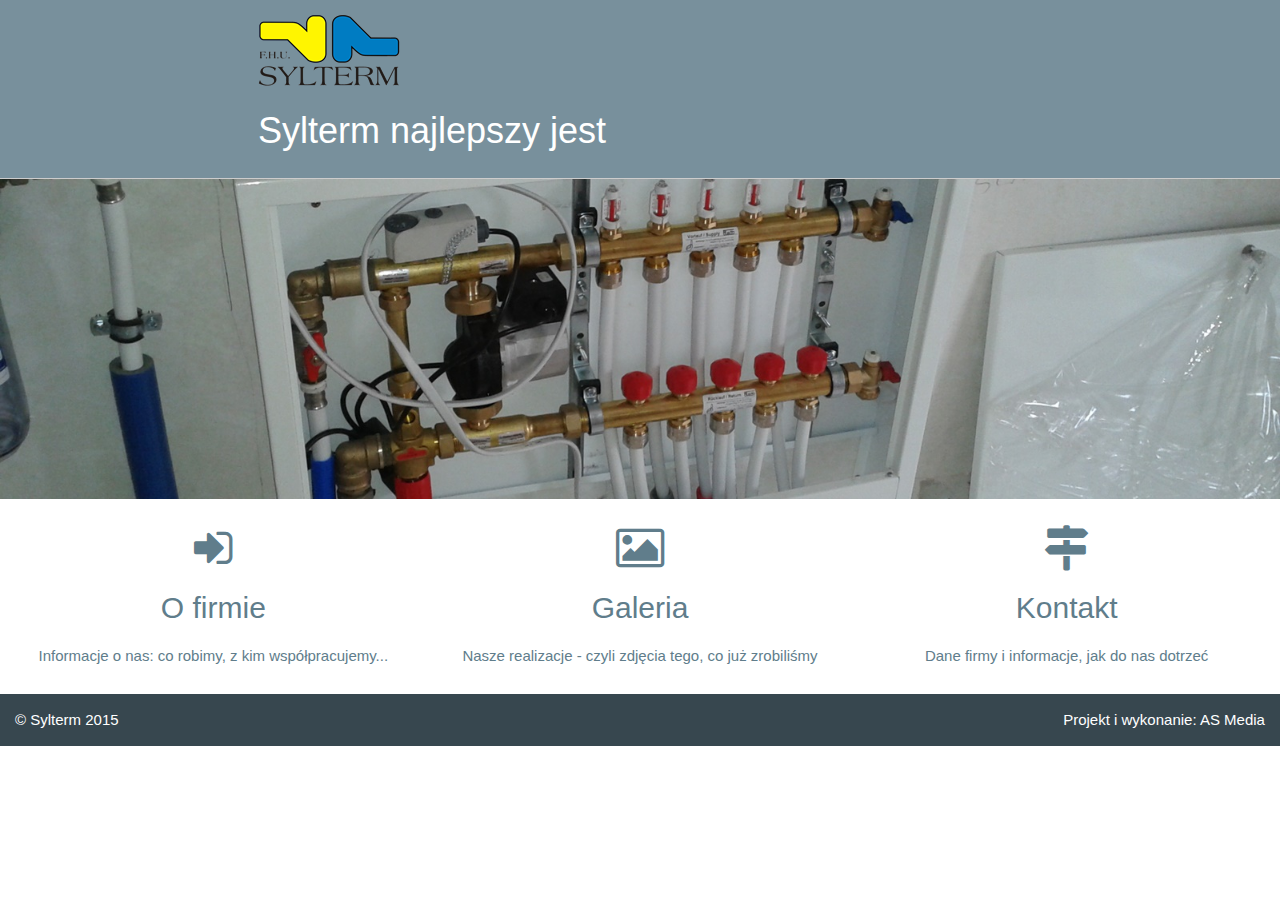
==== index.html @ e8ee531c "poprawione nagłówki i klasy pod mobilki" ====
<!DOCTYPE html>

<html lang="pl-PL">
    <head>
        <meta charset="utf-8" />
        <title>Sylterm - ogrzewanie</title>
        <meta name="viewport" content="width=device-width, initial-scale=1">
        <link rel="stylesheet" href="css/w3.css">
        <link rel="stylesheet" href="css/w3-theme-blue-grey.css">
        <link rel="stylesheet" href="css/font-awesome-4.4.0/css/font-awesome.min.css">
        <link rel="stylesheet" href="css/sylterm.css">
        <script src="js/jquery-1.11.3.min.js"></script>
        <script src="js/jquery.cycle2.min.js"></script>
    </head>
    <body>
        <header id="header" class="w3-container w3-row w3-theme-l1 w3-border-bottom">
            <div class="w3-container w3-half w3-center"><img id="logoSylterm" src="img/logoS.png" alt="logo firmy Sylterm" /></div>
            <div class="w3-container w3-twothird w3-center w3-hide-small"><h1>Sylterm najlepszy jest</h1></div>
        </header>
        <section id="slider" class="cycle-slideshow"
            data-cycle-fx="fadeout">
        <img src="img/pod1.jpg" alt="baner1" />
        <img src="img/pod2.jpg" alt="baner2" />
        <img src="img/pod3.jpg" alt="baner3" />
        </section>
        <nav class="w3-row w3-text-theme">
            <a href="firma.html">
                <div class="w3-third w3-center">
                    <p class="icon"><i class="fa fa-sign-in fa-3x"></i></p>
                    <h2>O firmie</h2>
                    <p>Informacje o nas: co robimy, z kim współpracujemy...</p>
                </div>
            </a>
            <a href="galeria.php">
                <div class="w3-third w3-center">
                    <p class="icon"><i class="fa fa-picture-o fa-3x"></i></p>
                    <h2>Galeria</h2>
                    <p>Nasze realizacje - czyli zdjęcia tego, co już zrobiliśmy</p>
                </div>
            </a>
            <a href="kontakt.html">
                <div class="w3-third w3-center">
                    <p class="icon"><i class="fa fa-map-signs fa-3x"></i></p>
                    <h2>Kontakt</h2>
                    <p>Dane firmy i informacje, jak do nas dotrzeć</p>
                </div>
            </a>
        </nav>
        <footer class="w3-row w3-theme-d3">
            <div class="w3-half"><p>&copy; Sylterm 2015</p></div>
            <div class="w3-half"><p id="footer-right">Projekt i wykonanie: AS Media</p></div>
        </footer>
    </body>
</html>
---- css/w3-theme-blue-grey.css ----
.w3-theme {
    color:#fff;
    background-color:#607d8b;      
}
.w3-theme-light {
    color:#000;
    background-color:#eceff1;
}
.w3-theme-dark {
    color:#fff;
    background-color:#263238;                
}
.w3-text-theme {
    color:#607d8b;
}
.w3-theme-l5 {
    color:#000;
    background-color:#eceff1;    
}
.w3-theme-l4 {
    color:#000;
    background-color:#cfd8dc;    
}
.w3-theme-l3 {
    color:#000;
    background-color:#b0bec5;    
}
.w3-theme-l2 {color:#000;
              background-color:#90a4ae;              
}
.w3-theme-l1 {
    color:#fff;
    background-color:#78909c;    
}
.w3-theme-d1 {
    color:#fff;
    background-color:#546e7a;    
}
.w3-theme-d2 {
    color:#fff;
    background-color:#455a64;    
}
.w3-theme-d3 {
    color:#fff;
    background-color:#37474f;    
}
.w3-theme-d4 {
    color:#fff;
    background-color:#263238;    
}
.w3-theme-action {
    color:#fff;
    background-color:#37474f;    
}
---- css/sylterm.css ----
body {
}
img {
    max-width: 100%;
}
#header {
    padding-bottom: 0.6em;
    padding-top: 0.6em;
}
/*#logoSylterm {
    max-width: 60%;
}*/
#slider p {
    position: absolute;
    left: 10%;
    bottom: 10%;
    z-index: 10;
    font-size: xx-large;
    color: #ffd800;
}
#mapka {
    height: 400px;
}
a {
    text-decoration: none;
}
a:hover {
    text-shadow: 0 0 5px #546e7a;
}
nav div {
    min-height: 200px;
    padding: 0 2em;
    border-top: 1px solid #546e7a;
}
.icon {
    margin-top: 2em;
}
footer p {
    padding-left: 1em;
    padding-right: 1em; 
}
#footer-right {
    text-align: right;
}

@media all and (max-width: 600px) {
    #footer-right {
        text-align: left;
    }
}
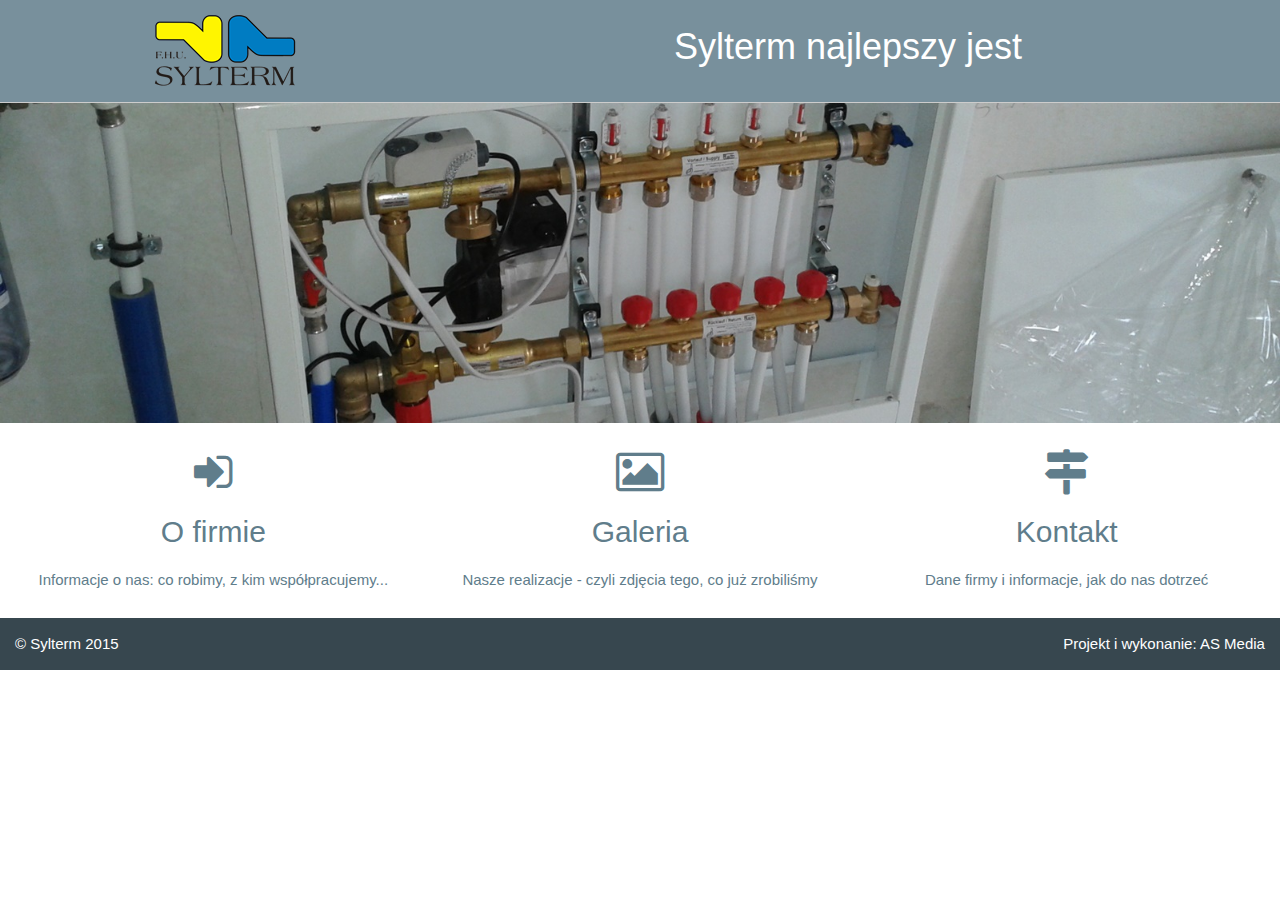
==== commit 079679eb: "dołożone logotypy, poprawione nagłówki" ====
--- a/index.html
+++ b/index.html
@@ -14,7 +14,7 @@
     </head>
     <body>
         <header id="header" class="w3-container w3-row w3-theme-l1 w3-border-bottom">
-            <div class="w3-container w3-half w3-center"><img id="logoSylterm" src="img/logoS.png" alt="logo firmy Sylterm" /></div>
+            <div class="w3-container w3-third w3-center"><img id="logoSylterm" src="img/logoS.png" alt="logo firmy Sylterm" /></div>
             <div class="w3-container w3-twothird w3-center w3-hide-small"><h1>Sylterm najlepszy jest</h1></div>
         </header>
         <section id="slider" class="cycle-slideshow"
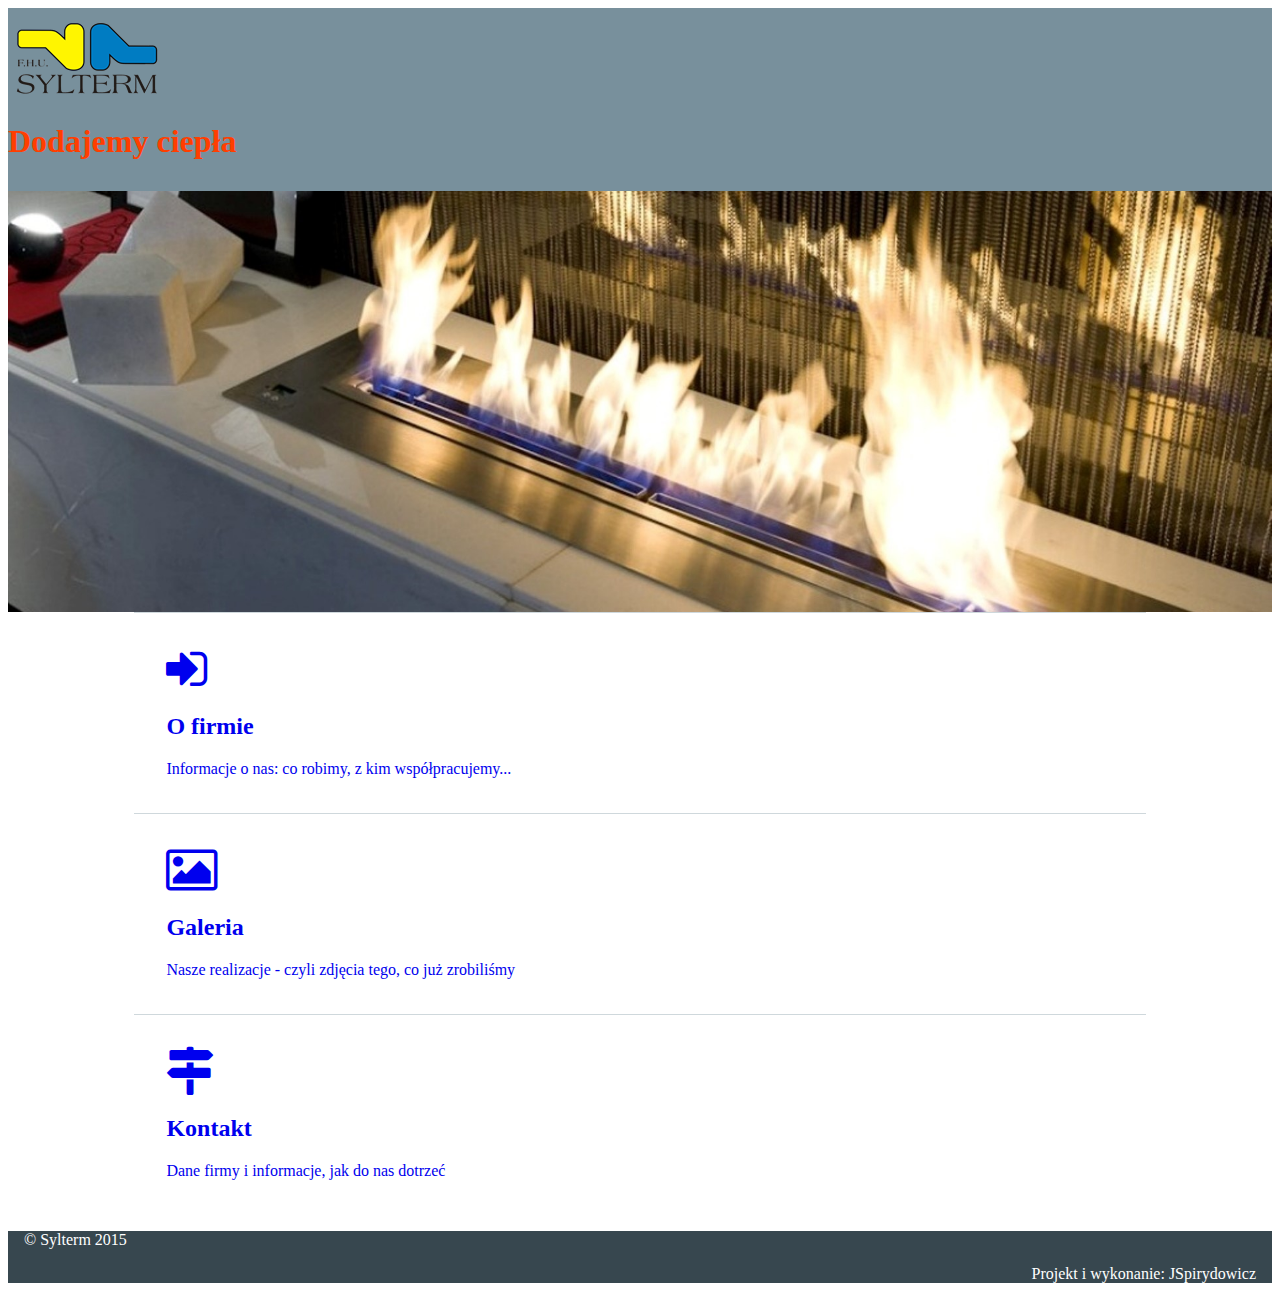
==== commit 83134656: "gotowa strona główna, drobne poprawki innych" ====
--- a/index.html
+++ b/index.html
@@ -5,26 +5,39 @@
         <meta charset="utf-8" />
         <title>Sylterm - ogrzewanie</title>
         <meta name="viewport" content="width=device-width, initial-scale=1">
-        <link rel="stylesheet" href="css/w3.css">
+        <meta name="description" content="Strona firmy Sylterm z Polic, zajmującej się instalacjami c.o. i wod-kan">
+        <meta name="keywords" content="usługi, ogrzewanie, hydraulika, instalacje, solarne, grzejniki, kaloryfery">
+        <meta name="author" content="Jarosław Spirydowicz">
+        <meta http-equiv="last-modified" content="Fri, 16 Oct 2015 12:00:00 GMT">
+        <link rel="stylesheet" href="http://www.w3schools.com/lib/w3.css">
         <link rel="stylesheet" href="css/w3-theme-blue-grey.css">
-        <link rel="stylesheet" href="css/font-awesome-4.4.0/css/font-awesome.min.css">
+        <link rel="stylesheet" href="https://maxcdn.bootstrapcdn.com/font-awesome/4.4.0/css/font-awesome.min.css">
         <link rel="stylesheet" href="css/sylterm.css">
-        <script src="js/jquery-1.11.3.min.js"></script>
+        <script src="https://ajax.googleapis.com/ajax/libs/jquery/1.11.3/jquery.min.js"></script>
         <script src="js/jquery.cycle2.min.js"></script>
     </head>
     <body>
         <header id="header" class="w3-container w3-row w3-theme-l1 w3-border-bottom">
             <div class="w3-container w3-third w3-center"><img id="logoSylterm" src="img/logoS.png" alt="logo firmy Sylterm" /></div>
-            <div class="w3-container w3-twothird w3-center w3-hide-small"><h1>Sylterm najlepszy jest</h1></div>
+            <div class="w3-container w3-twothird w3-center w3-hide-small"><h1>Dodajemy ciepła</h1></div>
         </header>
         <section id="slider" class="cycle-slideshow"
-            data-cycle-fx="fadeout">
-        <img src="img/pod1.jpg" alt="baner1" />
-        <img src="img/pod2.jpg" alt="baner2" />
-        <img src="img/pod3.jpg" alt="baner3" />
+            data-cycle-fx="fadeout"
+            data-cycle-speed="1000"
+            data-cycle-timeout="1500"
+            data-cycle-loader="true"
+            data-cycle-progressive="#reszta">
+            <img src="img/pod1.jpg" alt="baner1" />
+            
+            <script id="reszta" type="text/cycle">
+                ["<img src='img/baner1.jpg' alt='baner1' />",        
+            "<img src='img/pod2.jpg' alt='baner2' />",
+            "<img src='img/baner2.jpg' alt='baner2' />",
+            "<img src='img/pod3.jpg' alt='baner2' />",
+            "<img src='img/baner3.jpg' alt='baner3' />"]</script>
         </section>
         <nav class="w3-row w3-text-theme">
-            <a href="firma.html">
+            <a href="firma.php">
                 <div class="w3-third w3-center">
                     <p class="icon"><i class="fa fa-sign-in fa-3x"></i></p>
                     <h2>O firmie</h2>
@@ -48,7 +61,7 @@
         </nav>
         <footer class="w3-row w3-theme-d3">
             <div class="w3-half"><p>&copy; Sylterm 2015</p></div>
-            <div class="w3-half"><p id="footer-right">Projekt i wykonanie: AS Media</p></div>
+            <div class="w3-half"><p id="footer-right">Projekt i wykonanie: JSpirydowicz</p></div>
         </footer>
     </body>
 </html>--- a/css/sylterm.css
+++ b/css/sylterm.css
@@ -6,18 +6,15 @@
 #header {
     padding-bottom: 0.6em;
     padding-top: 0.6em;
+    color: #ff3e00;
+}
+#header h1 {    
+    font-weight: bold;
 }
 /*#logoSylterm {
     max-width: 60%;
 }*/
-#slider p {
-    position: absolute;
-    left: 10%;
-    bottom: 10%;
-    z-index: 10;
-    font-size: xx-large;
-    color: #ffd800;
-}
+
 #mapka {
     height: 400px;
 }
@@ -27,10 +24,13 @@
 a:hover {
     text-shadow: 0 0 5px #546e7a;
 }
+nav {
+    padding: 0 10%;
+}
 nav div {
     min-height: 200px;
     padding: 0 2em;
-    border-top: 1px solid #546e7a;
+    border-top: 1px solid #cfd8dc;
 }
 .icon {
     margin-top: 2em;
@@ -42,9 +42,71 @@
 #footer-right {
     text-align: right;
 }
+#partnerzy img {
+    margin: 2em;
+    max-width: 30%;
+}
+#realizacje {
+    margin-top: 0;
+    padding: 0.6em 0 0.2em;
+}
 
+/*style dla galerii, uwaga na homepage (slider)!*/
+#galeria {
+    padding-bottom: 0.5em;
+}
+#galeria .cycle-slideshow {
+    max-width: 600px; 
+    margin: 0 auto 1em; 
+    padding: 0; 
+    position: relative;
+ }
+#galeria .cycle-slideshow img {
+    position: absolute;
+    top: 0;
+    left: 0;
+    width: 100%;
+    padding: 0;
+    display: none;
+    border: 1px solid #455a64;
+}
+
+/* żeby nie migało */
+.cycle-slideshow img:first-child {
+    display: block;
+}
+.cycle-overlay {
+    position: absolute; 
+    bottom: 0; 
+    width: 100%; 
+    z-index: 600;
+    background: black; 
+    color: white; 
+    padding: 15px; 
+    opacity: .5;
+    display: none;
+}
+div.cycle-overlay {
+    display: none;
+}
+div.cycle-overlay:first-child {
+    display: block;
+}
+.cycle-pager > * { 
+    cursor: pointer;
+}
 @media all and (max-width: 600px) {
+    footer {
+        line-height: 50%;
+    }
     #footer-right {
         text-align: left;
     }
+    nav h2 + p {
+        display: none;
+        }
+    nav div {
+        min-height: 2em;
+        font-size: xx-small;
+    }
 }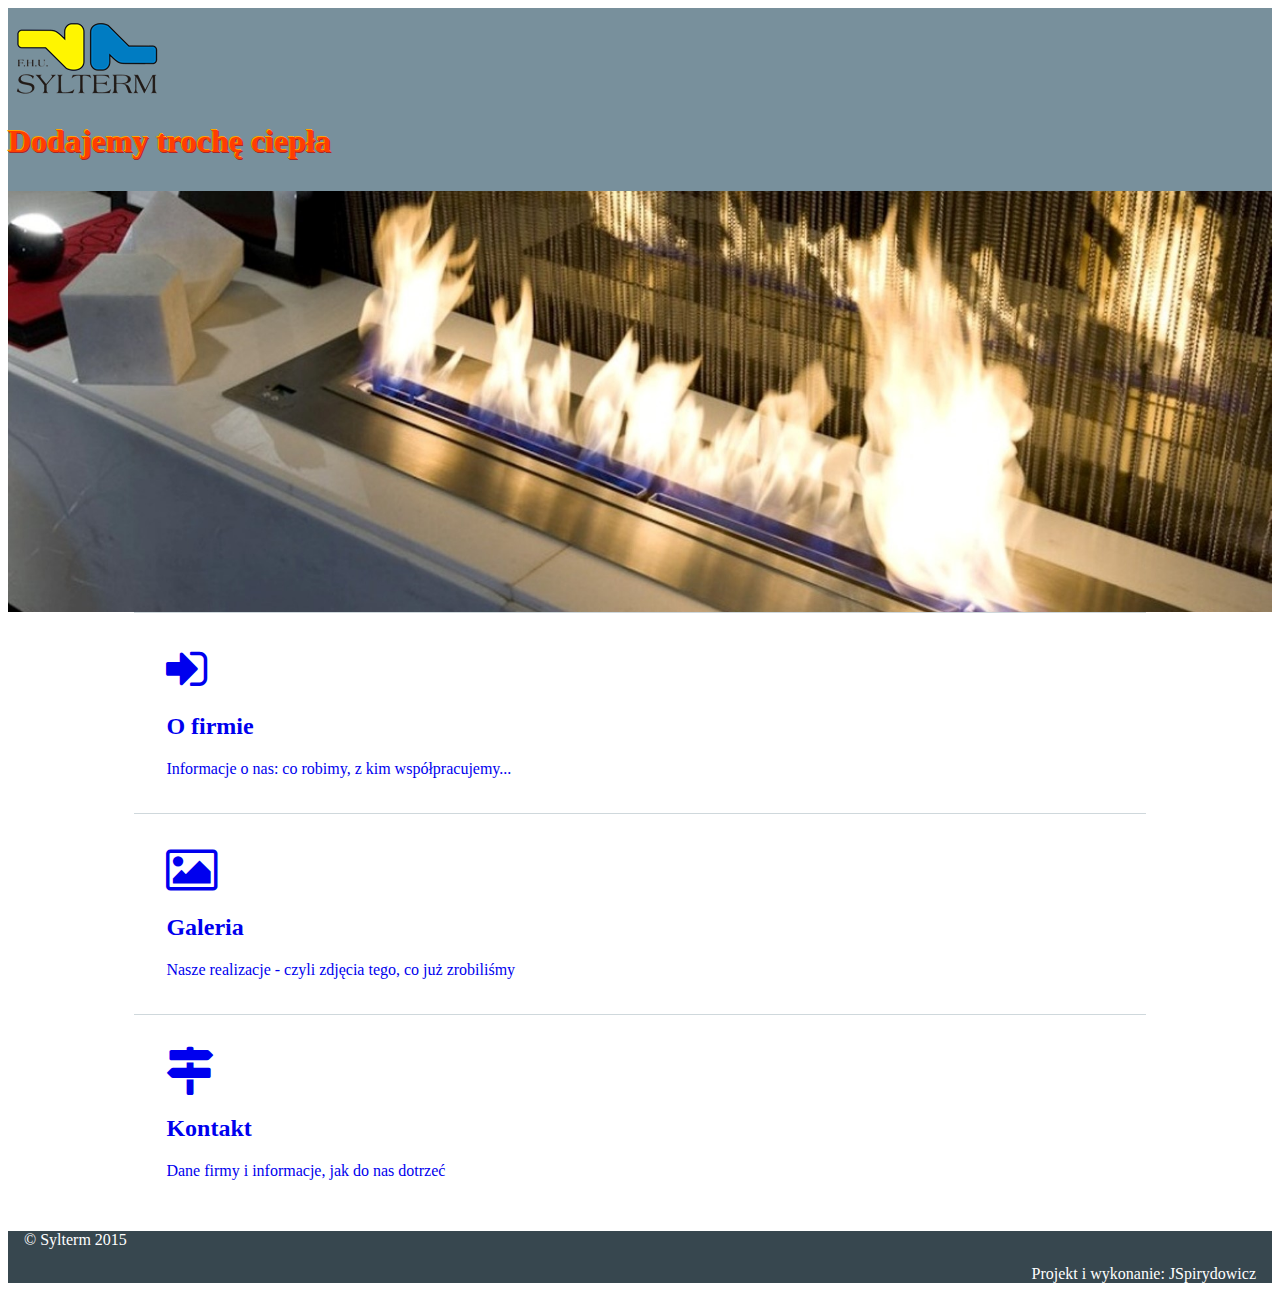
==== commit 3a4fe057: "Zrobione nagłówki i ozdobniki, gotowa galeria (bez sekcji head, to samo firma i kontakt)" ====
--- a/index.html
+++ b/index.html
@@ -8,7 +8,6 @@
         <meta name="description" content="Strona firmy Sylterm z Polic, zajmującej się instalacjami c.o. i wod-kan">
         <meta name="keywords" content="usługi, ogrzewanie, hydraulika, instalacje, solarne, grzejniki, kaloryfery">
         <meta name="author" content="Jarosław Spirydowicz">
-        <meta http-equiv="last-modified" content="Fri, 16 Oct 2015 12:00:00 GMT">
         <link rel="stylesheet" href="http://www.w3schools.com/lib/w3.css">
         <link rel="stylesheet" href="css/w3-theme-blue-grey.css">
         <link rel="stylesheet" href="https://maxcdn.bootstrapcdn.com/font-awesome/4.4.0/css/font-awesome.min.css">
@@ -18,8 +17,8 @@
     </head>
     <body>
         <header id="header" class="w3-container w3-row w3-theme-l1 w3-border-bottom">
-            <div class="w3-container w3-third w3-center"><img id="logoSylterm" src="img/logoS.png" alt="logo firmy Sylterm" /></div>
-            <div class="w3-container w3-twothird w3-center w3-hide-small"><h1>Dodajemy ciepła</h1></div>
+            <div class="w3-container w3-half w3-center"><img id="logoSylterm" src="img/logoS.png" alt="logo firmy Sylterm" /></div>
+            <div class="w3-container w3-half w3-hide-small"><h1>Dodajemy trochę ciepła</h1></div>
         </header>
         <section id="slider" class="cycle-slideshow"
             data-cycle-fx="fadeout"
--- a/css/sylterm.css
+++ b/css/sylterm.css
@@ -10,6 +10,7 @@
 }
 #header h1 {    
     font-weight: bold;
+    text-shadow: -1px -1px orange, 1px 1px brown;
 }
 /*#logoSylterm {
     max-width: 60%;
@@ -17,6 +18,10 @@
 
 #mapka {
     height: 400px;
+}
+#mapka h4, #mapka p {
+    line-height: 0.5em;
+    margin-bottom: 0.4em;
 }
 a {
     text-decoration: none;
@@ -26,6 +31,13 @@
 }
 nav {
     padding: 0 10%;
+}
+#oFirmie {
+    padding: 0.5em 10%;
+}
+#oFirmie h2, #oFirmie p {
+    color: #546e7a;
+    text-shadow: -1px -1px #263238, 1px 1px white;
 }
 nav div {
     min-height: 200px;
@@ -95,6 +107,10 @@
 .cycle-pager > * { 
     cursor: pointer;
 }
+.cycle-pager img {
+    margin: 0.3em;
+    border: 1px solid #455a64;
+}
 @media all and (max-width: 600px) {
     footer {
         line-height: 50%;
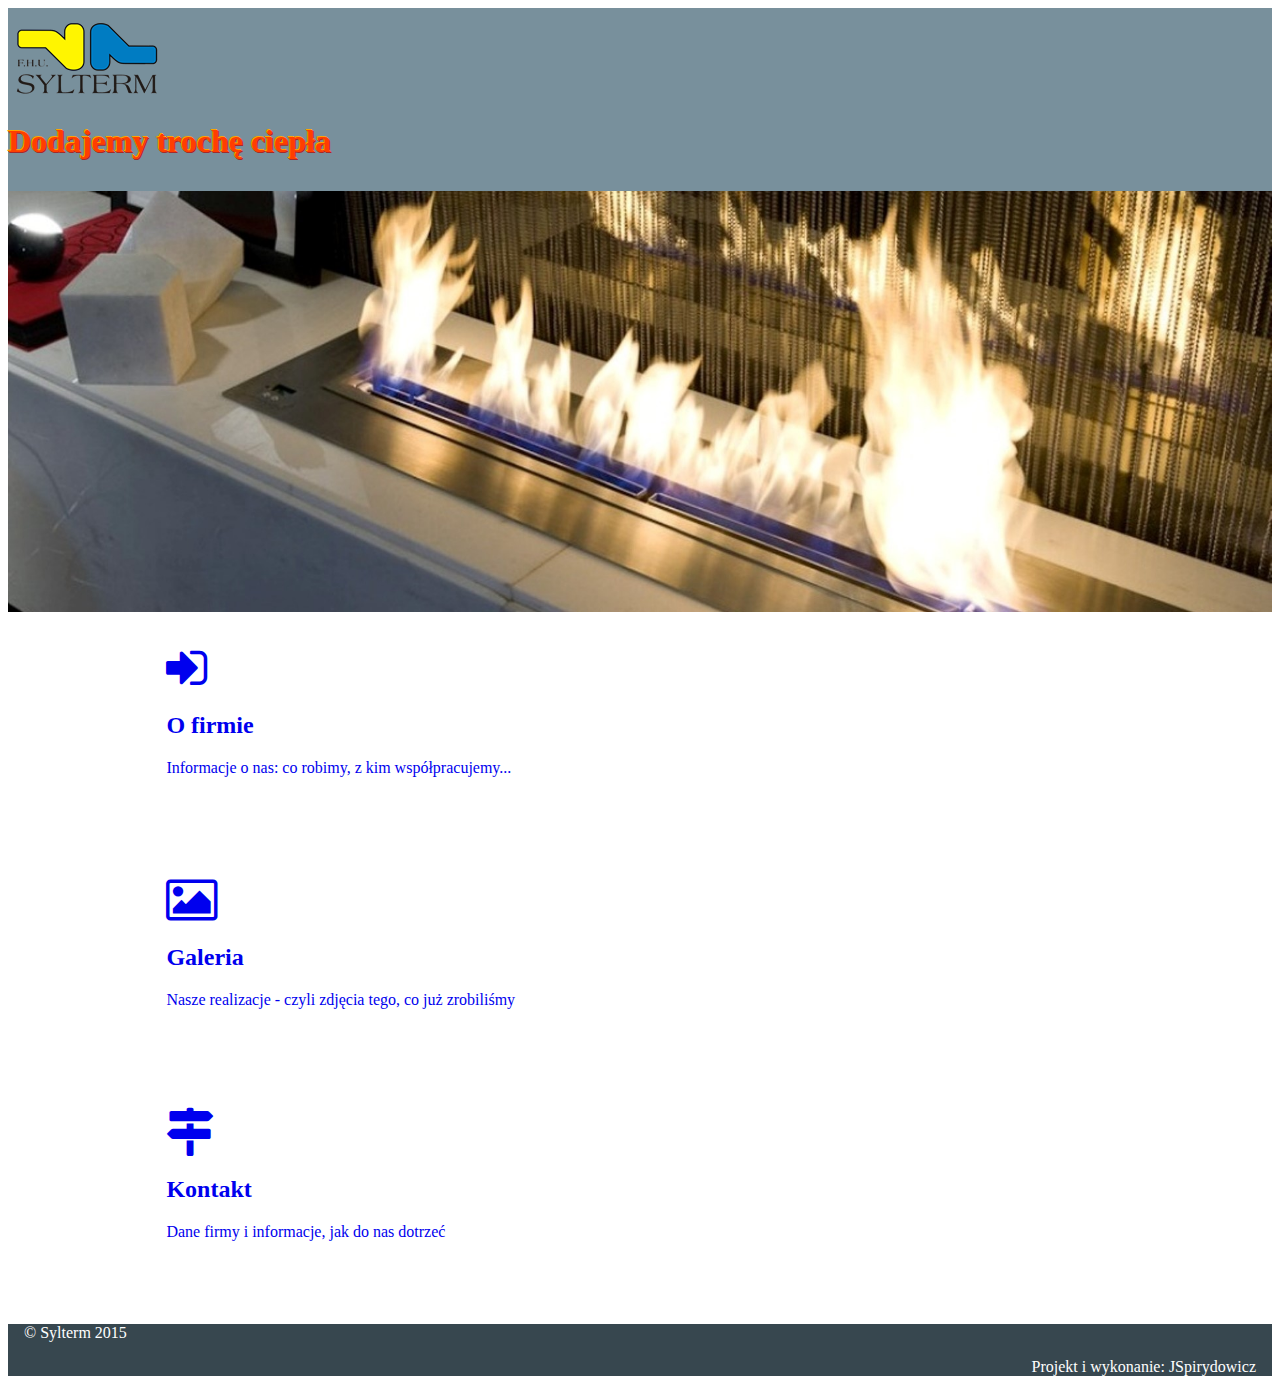
==== commit 17834530: "poprawione style na tekst bez cieni, dodane właściwe opisy, poprawione nagłówki, wycięte zbędne iden" ====
--- a/index.html
+++ b/index.html
@@ -17,10 +17,10 @@
     </head>
     <body>
         <header id="header" class="w3-container w3-row w3-theme-l1 w3-border-bottom">
-            <div class="w3-container w3-half w3-center"><img id="logoSylterm" src="img/logoS.png" alt="logo firmy Sylterm" /></div>
+            <div class="w3-container w3-half w3-center"><img src="img/logoS.png" alt="logo firmy Sylterm" /></div>
             <div class="w3-container w3-half w3-hide-small"><h1>Dodajemy trochę ciepła</h1></div>
         </header>
-        <section id="slider" class="cycle-slideshow"
+        <section class="cycle-slideshow"
             data-cycle-fx="fadeout"
             data-cycle-speed="1000"
             data-cycle-timeout="1500"
--- a/css/sylterm.css
+++ b/css/sylterm.css
@@ -12,10 +12,10 @@
     font-weight: bold;
     text-shadow: -1px -1px orange, 1px 1px brown;
 }
-/*#logoSylterm {
-    max-width: 60%;
-}*/
-
+#adres {
+    padding: 3em 7%;
+    color: #455a64;
+}
 #mapka {
     height: 400px;
 }
@@ -23,8 +23,12 @@
     line-height: 0.5em;
     margin-bottom: 0.4em;
 }
+#guzik {
+    border-radius: 2em;
+    border-style: outset;
+}
 a {
-    text-decoration: none;
+    text-decoration: none;    
 }
 a:hover {
     text-shadow: 0 0 5px #546e7a;
@@ -35,14 +39,17 @@
 #oFirmie {
     padding: 0.5em 10%;
 }
-#oFirmie h2, #oFirmie p {
+#oFirmie h2, #oFirmie p, #partnerzy h2, #realizacje, #oferta {
     color: #546e7a;
-    text-shadow: -1px -1px #263238, 1px 1px white;
+}
+#oFirmie div {
+    padding-left: 1em;
+    padding-right: 1em;
+    padding-bottom: 0.3em;
 }
 nav div {
     min-height: 200px;
     padding: 0 2em;
-    border-top: 1px solid #cfd8dc;
 }
 .icon {
     margin-top: 2em;
@@ -57,6 +64,9 @@
 #partnerzy img {
     margin: 2em;
     max-width: 30%;
+}
+#partnerzy h2 {
+    padding-top: 0.5em;
 }
 #realizacje {
     margin-top: 0;
@@ -124,5 +134,9 @@
     nav div {
         min-height: 2em;
         font-size: xx-small;
+        border-top: 1px solid #cfd8dc;
+    }
+    #oFirmie div {
+        padding-bottom: 1em;
     }
 }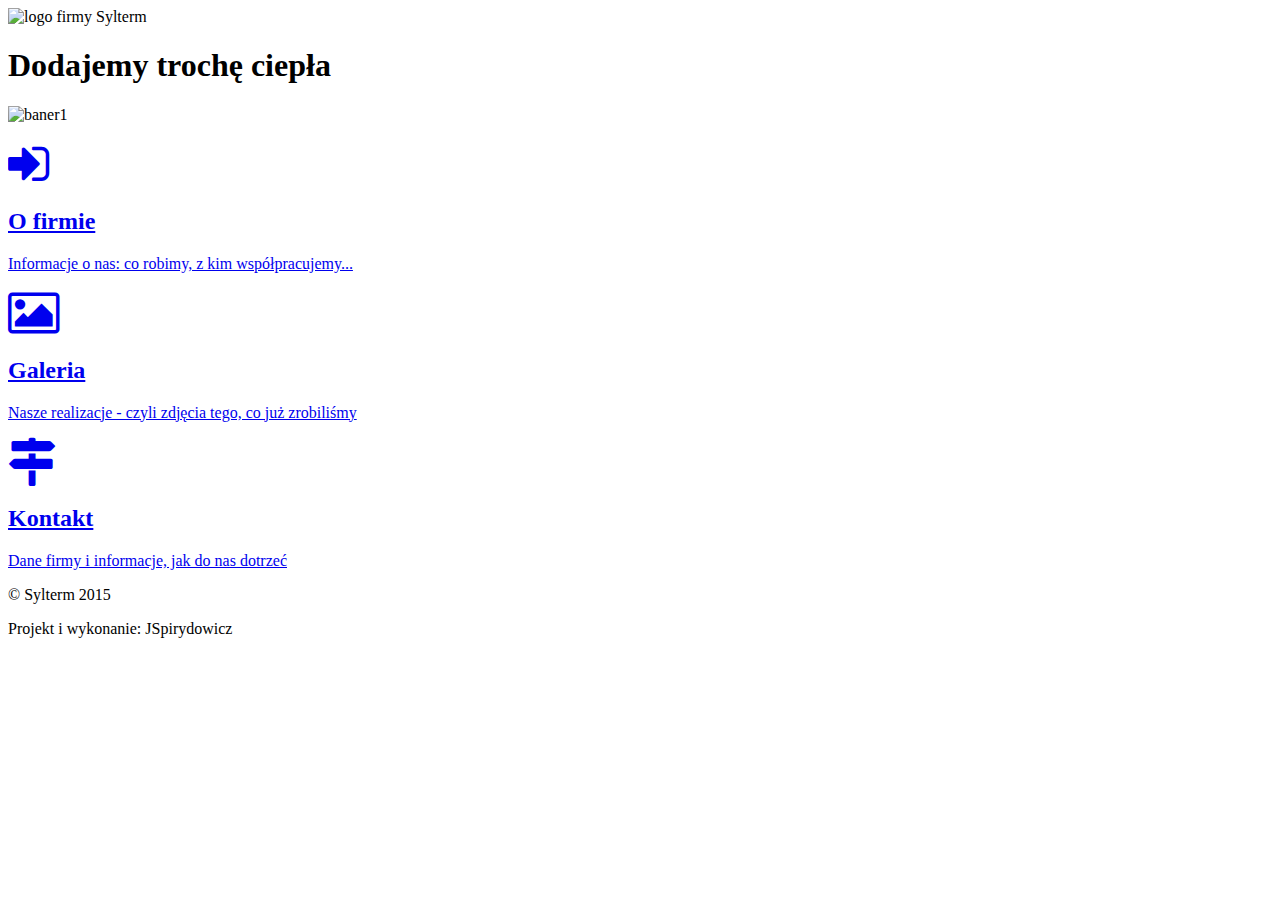
==== commit 6cf40df6: "Poprawione nagłówki" ====
--- a/index.html
+++ b/index.html
@@ -8,6 +8,7 @@
         <meta name="description" content="Strona firmy Sylterm z Polic, zajmującej się instalacjami c.o. i wod-kan">
         <meta name="keywords" content="usługi, ogrzewanie, hydraulika, instalacje, solarne, grzejniki, kaloryfery">
         <meta name="author" content="Jarosław Spirydowicz">
+        <base href="http://sylterm.pl/">
         <link rel="stylesheet" href="http://www.w3schools.com/lib/w3.css">
         <link rel="stylesheet" href="css/w3-theme-blue-grey.css">
         <link rel="stylesheet" href="https://maxcdn.bootstrapcdn.com/font-awesome/4.4.0/css/font-awesome.min.css">
